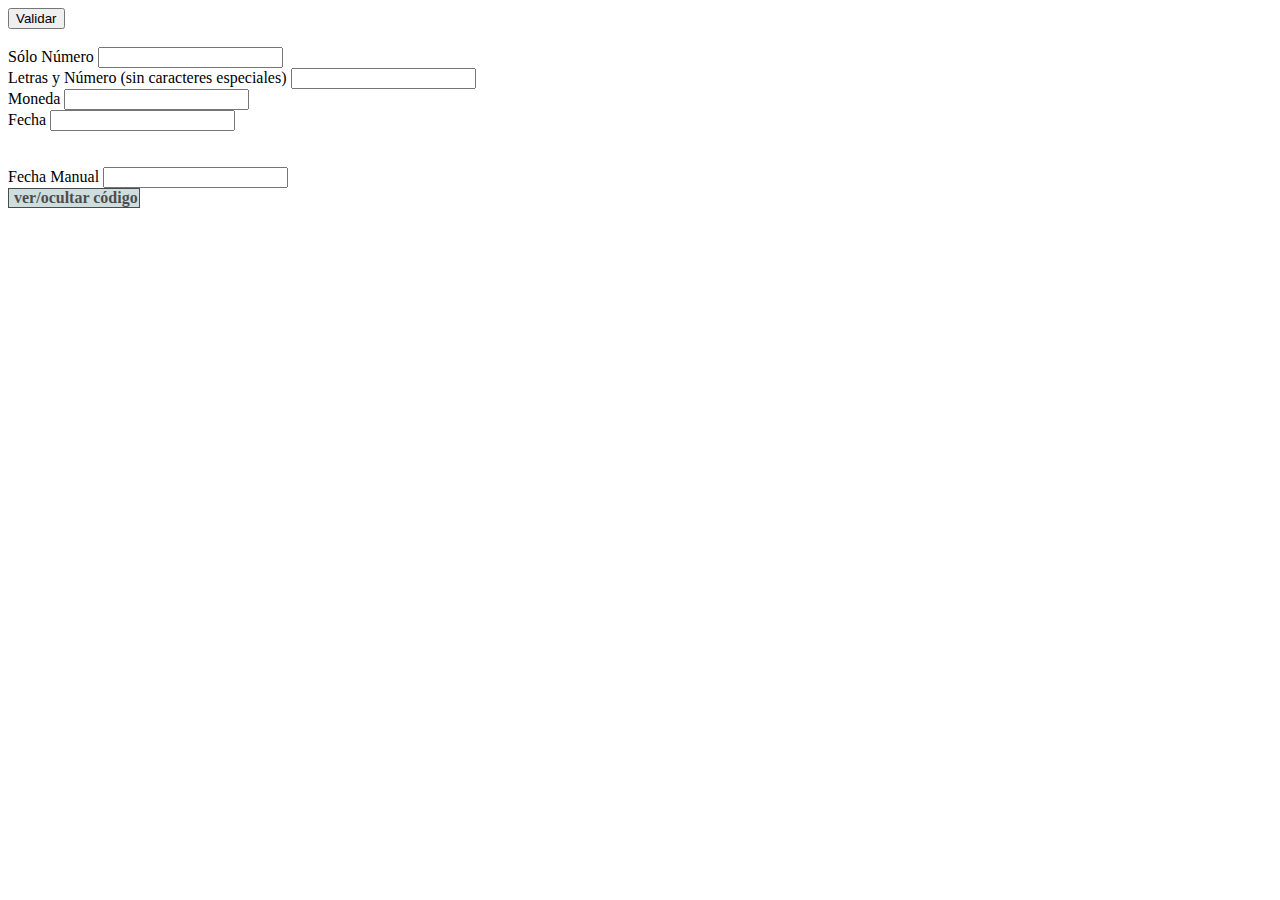
==== JSFramework/webSite/JavaScripModules/DataTypeValidators/DataTypeValidators.htm @ d3287ebc "Agregado del proyecto a GITHUB" ====
﻿<!DOCTYPE html PUBLIC "-//W3C//DTD XHTML 1.0 Transitional//EN" "http://www.w3.org/TR/xhtml1/DTD/xhtml1-transitional.dtd">

<html xmlns="http://www.w3.org/1999/xhtml">
<head>
    <title>Consumo de Web Service</title>
    <script src="../../references/jquery.min.js" type="text/javascript"></script>
    <script src="../../references/jquery-ui.custom.min.js" type="text/javascript"></script>
    <script src="../../references/CodeCanvas.js" type="text/javascript"></script>
    <link href="../../css/CodeCanvas.css" rel="stylesheet" type="text/css" />
    <link href="../../css/jqueryUI_otro/jquery-ui-1.8.2.custom.css" rel="stylesheet" />
    
    <script src="DataTypeValidators.js" type="text/javascript"></script>
    
    <link href="css/gridView.css" rel="stylesheet" type="text/css" />
    <script type="text/javascript" >
        $(window).ready(function () {
            $(".code").formatCode();
        })

        function btnDoExec_OnClick(src, evt) {
            $("#txtManualDate").DataTypeValidator({dataType:"date"});
        }
    </script>
</head>
<body>
    <style>
        input.invalidData
        {
            background-color: #FF8C8C;
        }

        .invalidMessage
        {
            border: 1px solid #CCCCCC;
            border-radius: 5px 5px;
            background-color: #FF8C8C;
            color: #FFFFFF;
        }
    </style>
    <input type="button" value="Validar" id="btnDoExec" onclick="btnDoExec_OnClick(this, event)" />
    <br />
    <br />
    <div>
        Sólo Número
        <input type="text" id="txtNumeric" datatype="numeric" />
    </div>
    <div>
        Letras y Número (sin caracteres especiales)
        <input type="text" id="txtAlphabetic" datatype="alphabetic" />
    </div>
    <div>
        Moneda
        <input type="text" id="txtCurrency" datatype="currency" />
    </div>
    <div>
        Fecha
        <input type="text" id="txtDate" datatype="date" />
    </div>
    <br />
    <br />
    <div>
        Fecha Manual
        <input type="text" id="txtManualDate" />
    </div>

    <textarea class="code">
        < script type="text/javascript" language="javascript">
            var oContext = {contexto:'contexto'};
            function btnDoExec_OnClick(src, evt) {
                PJJS.Commons.wsAjax.doCallWS("../webServices/wsAjax.asmx", "DoSomething", oContext,
                function (result, context) {
                    alert(result.response);
                    alert(context.contexto);
                },
                function (a) {
                    alert(a.responseText);
                },
                { name: $("#txtName").val() });
            }
        < /script>
    </textarea>
</body>
</html>
---- JSFramework/webSite/css/CodeCanvas.css ----
﻿.code
{
	border:1px solid black;
	background-color:#dee8f1;
	/* for IE */
	  filter:alpha(opacity=80);
	/* CSS3 standard */
	  opacity:0.8;
	padding:15px;
}
.code p
{
	font-family:Sans-Serif, Verdana;
	font-size:10pt;
	color:black;
	padding-top:2px;
	margin:0px;
}
.blue
{
	color:Blue;
}
.red
{
	color:red;
}
.darkred
{
	color:darkred;
	}
.green
{
	color:darkgreen;
}

.CodeBody
{
	
}
.CodeContainer
{
	width: 125px;
	cursor: pointer;
	background-color: #BAD1D1; /* for IE */
	filter: alpha(opacity=70); /* CSS3 standard */
	opacity: 0.7;
	font-weight: bold;
	border: 1px solid black;
	margin: 0px 0px 1px 0px;
	padding: 0px 0px 0px 5px;
}
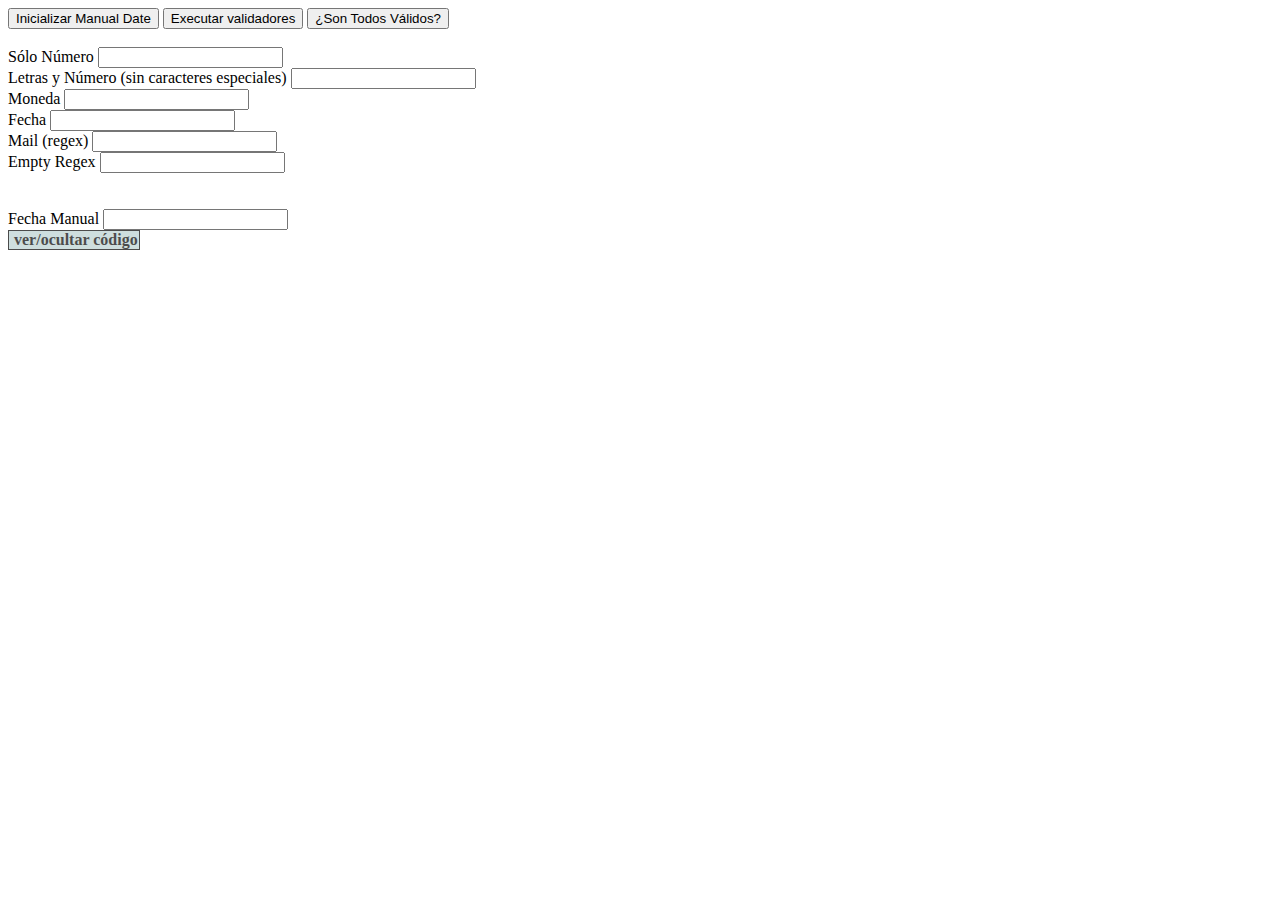
==== commit 5cb6a95f: "DataTypeValidators - 2017-02-16 1515 - v4.0.0.0  - Se modificaron los atributos que agrega y lee el " ====
--- a/JSFramework/webSite/JavaScripModules/DataTypeValidators/DataTypeValidators.htm
+++ b/JSFramework/webSite/JavaScripModules/DataTypeValidators/DataTypeValidators.htm
@@ -8,53 +8,90 @@
     <script src="../../references/CodeCanvas.js" type="text/javascript"></script>
     <link href="../../css/CodeCanvas.css" rel="stylesheet" type="text/css" />
     <link href="../../css/jqueryUI_otro/jquery-ui-1.8.2.custom.css" rel="stylesheet" />
-    
+
     <script src="DataTypeValidators.js" type="text/javascript"></script>
-    
+
     <link href="css/gridView.css" rel="stylesheet" type="text/css" />
-    <script type="text/javascript" >
+    <script type="text/javascript">
         $(window).ready(function () {
             $(".code").formatCode();
         })
 
         function btnDoExec_OnClick(src, evt) {
-            $("#txtManualDate").DataTypeValidator({dataType:"date"});
+            $().DataTypeValidator().executeValidators();
+        }
+        function btnAreAllValids_OnClick(src, evt) {
+            alert($().DataTypeValidator().areValids());
+        }
+
+        function btnInitManualDate_OnClick(src, evt) {
+            $("#txtManualDate").DataTypeValidator({ dataType: "date" });
+        }
+
+        function DateTypeValidatorGetSettings(dataType) {
+            if (dataType == "currency") {
+                return {
+                    invalidMessageCss: "invalidMessage",
+                    invalidDataCss: "invalidaData2"
+                };
+            }
+        }
+        function onValidationFailed_Click(src, evt) {
+
+            alert("inválido");
         }
     </script>
 </head>
 <body>
     <style>
-        input.invalidData
-        {
+        input.invalidData {
             background-color: #FF8C8C;
         }
 
-        .invalidMessage
-        {
+        .invalidaData2 {
+            background-color: #8470b7;
+            color: #FFFFFF;
+        }
+
+        .invalidMessage {
             border: 1px solid #CCCCCC;
             border-radius: 5px 5px;
-            background-color: #FF8C8C;
+            background-color: blue;
+            opacity: .5;
             color: #FFFFFF;
         }
     </style>
-    <input type="button" value="Validar" id="btnDoExec" onclick="btnDoExec_OnClick(this, event)" />
+    <input type="button" value="Inicializar Manual Date" id="btnInitManualDate" onclick="btnInitManualDate_OnClick(this, event)" />
+    <input type="button" value="Executar validadores" id="btnDoExec" onclick="btnDoExec_OnClick(this, event)" />
+    <input type="button" value="¿Son Todos Válidos?" id="btnAreAllValids" onclick="btnAreAllValids_OnClick(this, event)" />
     <br />
     <br />
     <div>
         Sólo Número
-        <input type="text" id="txtNumeric" datatype="numeric" />
+        <input type="text" id="txtNumeric" data-validator-datatype="numeric" />
     </div>
     <div>
         Letras y Número (sin caracteres especiales)
-        <input type="text" id="txtAlphabetic" datatype="alphabetic" />
+        <input type="text" id="txtAlphabetic" data-validator-datatype="alphabetic" />
     </div>
     <div>
         Moneda
-        <input type="text" id="txtCurrency" datatype="currency" />
+        <input type="text" id="txtCurrency" data-validator-datatype="currency" />
     </div>
     <div>
         Fecha
-        <input type="text" id="txtDate" datatype="date" />
+        <input type="text" id="txtDate" data-validator-datatype="date" data-validator-onValidationFailed="function(){alert('inline func invalido');}" />
+    </div>
+    <div>
+        Mail (regex)
+        <input type="text" data-validator-datatype="regex" id="txtMail" data-validator-validDataRegex="/^[a-zA-Z0-9_.+-]+@[a-zA-Z0-9-]+\.[a-zA-Z0-9-.]+$/" 
+               data-validator-allowedChars="a-zA-Z0-9_.+-@"
+               data-validator-enableValidateOnFocusOut="false"
+               data-validator-onValidationFailed="onValidationFailed_Click" />
+    </div>
+    <div>
+        Empty Regex
+        <input type="text" data-validator-datatype="regex" id="txtEmpty" data-validator-validDataRegex="//" data-validator-allowedChars="a-zA-Z0-9_.+-@" />
     </div>
     <br />
     <br />
@@ -65,18 +102,18 @@
 
     <textarea class="code">
         < script type="text/javascript" language="javascript">
-            var oContext = {contexto:'contexto'};
-            function btnDoExec_OnClick(src, evt) {
-                PJJS.Commons.wsAjax.doCallWS("../webServices/wsAjax.asmx", "DoSomething", oContext,
-                function (result, context) {
-                    alert(result.response);
-                    alert(context.contexto);
-                },
-                function (a) {
-                    alert(a.responseText);
-                },
-                { name: $("#txtName").val() });
-            }
+        var oContext = {contexto:'contexto'};
+        function btnDoExec_OnClick(src, evt) {
+        JSFramework.Commons.wsAjax.doCallWS("../webServices/wsAjax.asmx", "DoSomething", oContext,
+        function (result, context) {
+        alert(result.response);
+        alert(context.contexto);
+        },
+        function (a) {
+        alert(a.responseText);
+        },
+        { name: $("#txtName").val() });
+        }
         < /script>
     </textarea>
 </body>
